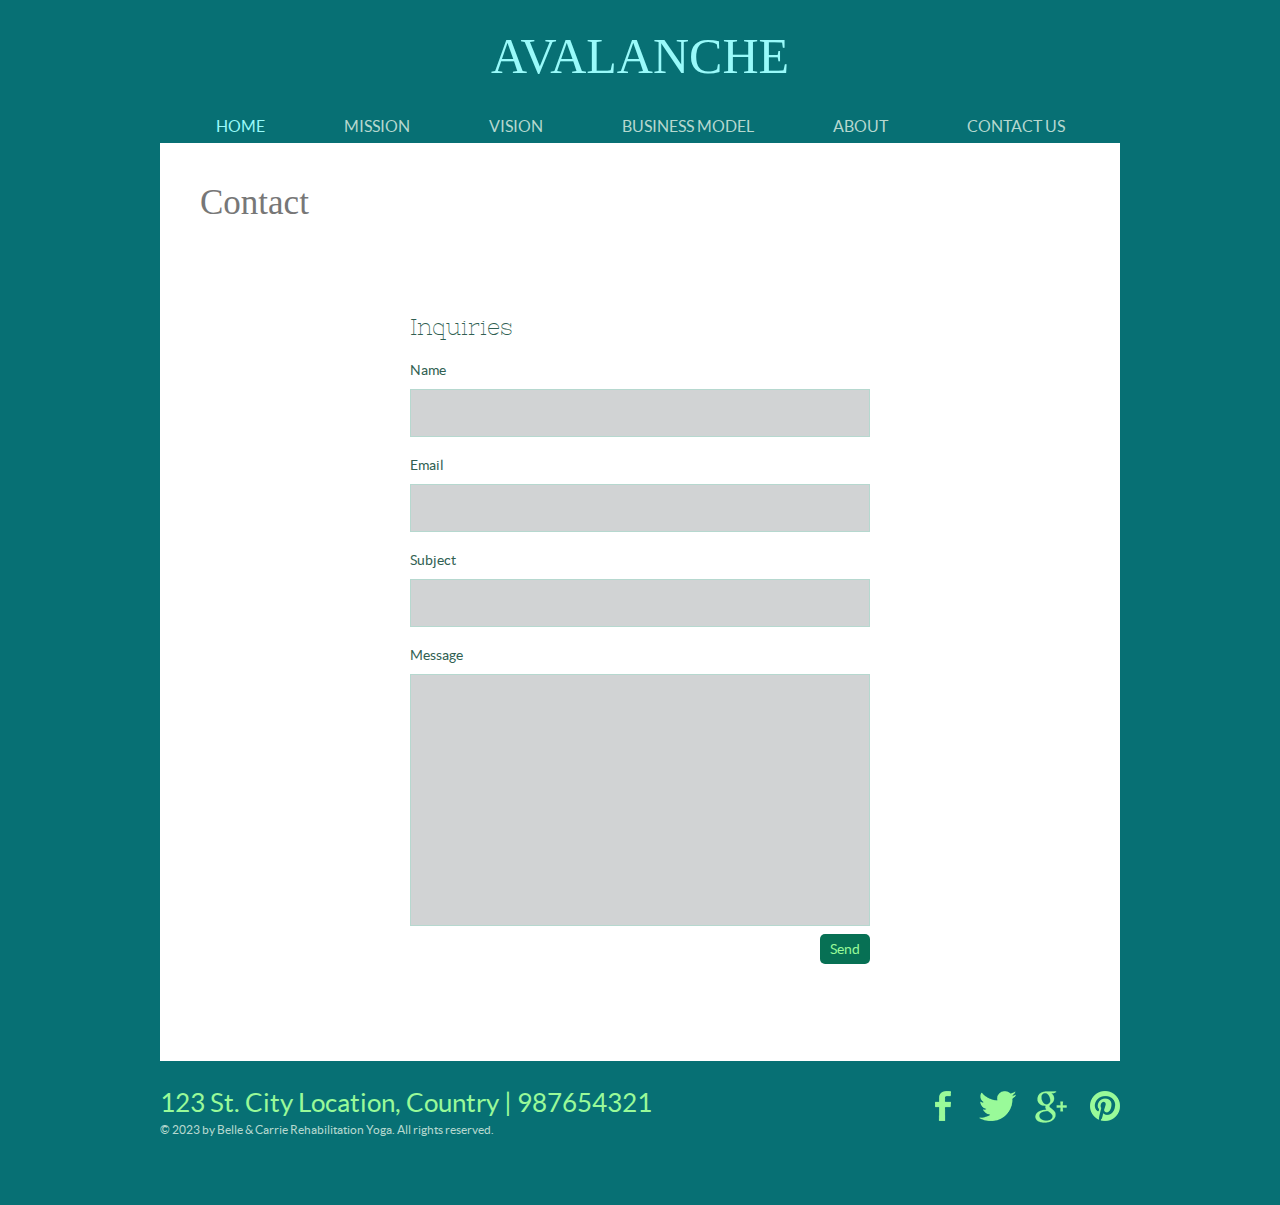
==== contact.html @ 1ce8741f "First commit" ====
<!DOCTYPE html>
<html>
<head>
	<meta charset="UTF-8">
	<meta name="viewport" content="user-scalable=0, width=device-width, initial-scale=1.0, maximum-scale=1.0, minimum-scale=1.0">
	<title>Avalanche</title>
	<link rel="stylesheet" type="text/css" href="css/style.css">
	<link rel="stylesheet" type="text/css" href="css/mobile.css">
	<script type='text/javascript' src='js/mobile.js'></script>
</head>
<body>
	<div id="header">
		<h1><a href="index.html">AVALANCHE</span></a></h1>
		<ul id="navigation">
			<li class="current">
				<a href="index.html">Home</a>
			</li>
			<li>
				<a href="mission.html">Mission</a>
			</li>
			<li>
				<a href="vision.html">Vision</a>
			</li>
			<li>
				<a href="business.html">Business Model</a>
			</li>
			<li>
				<a href="about.html">About</a>
			</li>
			<li>
				<a href="contact.html">Contact Us</a>
			</li>
		</ul>
	</div>
	<div id="body">
		<h2>Contact</h2>
		<form action="index.html">
			<h3>Inquiries</h3>
			<label for="name">
				<span>Name</span>
				<input type="text" id="name">
			</label>
			<label for="email">
				<span>Email</span>
				<input type="text" id="email">
			</label>
			<label for="subject">
				<span>Subject</span>
				<input type="text" id="subject">
			</label>
			<label for="message">
				<span>Message</span>
				<textarea name="message" id="message" cols="30" rows="10"></textarea>
			</label>
			<input type="submit" id="send" value="Send">
		</form>
	</div>
	<div id="footer">
		<div>
			<span>123 St. City Location, Country | 987654321</span>
			<p>
				&copy; 2023 by Belle &amp; Carrie Rehabilitation Yoga. All rights reserved.
			</p>
		</div>
		<div id="connect">
			<a href="https://freewebsitetemplates.com/go/facebook/" id="facebook" target="_blank">Facebook</a>
			<a href="https://freewebsitetemplates.com/go/twitter/" id="twitter" target="_blank">Twitter</a>
			<a href="https://freewebsitetemplates.com/go/googleplus/" id="googleplus" target="_blank">Google&#43;</a>
			<a href="https://freewebsitetemplates.com/go/pinterest/" id="pinterest" target="_blank">Pinterest</a>
		</div>
	</div>
</body>
</html>
---- css/style.css ----
/* Template by freewebsitetemplates.com */
body {
	background: #077074;
	color: #315f52;
	font-family: 'latoregular';
	font-size: 14px;
	margin: 0;
	padding: 0;
}
@font-face {
	font-family: 'latoregular';
	src: url('../fonts/lato-regular-webfont.eot');
	src: url('../fonts/lato-regular-webfont.eot?#iefix') format('embedded-opentype'),
		url('../fonts/lato-regular-webfont.woff') format('woff'),
		url('../fonts/lato-regular-webfont.ttf') format('truetype'),
		url('../fonts/lato-regular-webfont.svg#latoregular') format('svg');
	font-weight: normal;
	font-style: normal;
}
@font-face {
	font-family: 'nixie_oneregular';
	src: url('../fonts/nixieone-regular-webfont.eot');
	src: url('../fonts/nixieone-regular-webfont.eot?#iefix') format('embedded-opentype'),
		url('../fonts/nixieone-regular-webfont.woff') format('woff'),
		url('../fonts/nixieone-regular-webfont.ttf') format('truetype'),
		url('../fonts/nixieone-regular-webfont.svg#nixie_oneregular') format('svg');
	font-weight: normal;
	font-style: normal;
}
a {
	outline: none;
}
img {
	border: none;
}
p {
	line-height: 30px;
	margin: 0;
}
p a {
	color: #315f52;
}
p a:hover {
	color: #451374;
}
#header {
	margin: 0 auto;
	max-width: 960px;
}
#header h1 {
	font-size: 50px;
	font-weight: normal;
	line-height: 50px;
	margin: 0;
	padding: 30px 0;
	text-align: center;
}
#header h1 a {
	color: #99fafa;
	font-family: 'agency fb'!important;
	text-decoration: none;
}
#header h1 a span {
	color: #b6d8cf;
	display: block;
	font-family: 'agency fb'!important;
	font-size: 26px;
	text-transform: uppercase;
}
#header ul#navigation {
	list-style: none;
	margin: 0;
	padding: 0;
	text-align: center;
}
#header ul#navigation li {
	display: inline;
	line-height: 30px;
	position: relative;
}
#header ul#navigation li a {
	color: #b6d8cf;
	font-size: 16px;
	padding: 0 38px;
	text-align: center;
	text-decoration: none;
	text-transform: uppercase;
}
#header ul#navigation li a:hover,
#header ul#navigation li.current ul li a:hover {
	color: #99fafa;
}
#header ul#navigation li.current a {
	color: #99fafa;
}
#header ul#navigation li ul {
	display: none;
	left: 0;
	list-style: none outside none;
	margin: 0;
	padding: 11px 0 0;
	position: absolute;
	top: 12px;
}
#header ul#navigation li:hover ul {
	display: block;
}
#header ul#navigation li ul li {
	background: #077054;
	display: block;
	height: 46px;
	line-height: 46px;
}
#header ul#navigation li ul li a {
	padding: 0 20px;
}
#header ul#navigation li.current ul li a {
	color: #b6d8cf;
}
#body {
	background: #ffffff;
	margin: 1px auto 0;
	max-width: 880px;
	min-height: 827px;
	overflow: hidden;
	padding: 45px 40px 46px;
}
#body > h2 {
	color: #777;
	font-family: 'agency fb';
	font-size: 35px;
	font-weight: normal;
	line-height: 30px;
	margin: 0;
	padding: 0 0 44px;
}
#body img.figure {
	display: block;
	float: right;
	margin: 74px 38px 46px 0;
	max-width: 100%;
	width: auto;
}
#body div#tagline {
	float: left;
	margin: 110px 0 0 25px;
	max-width: 510px;
}
#body div#tagline h1 {
	background: url(../images/bg-separator.png) no-repeat center bottom;
	color: #aaa;
	font-family: 'nixie_oneregular';
	font-size: 100px;
	font-weight: normal;
	line-height: 100px;
	margin: 0;
	padding: 0 0 55px;
	text-align: center;
	text-transform: uppercase;
}
#body div#tagline p {
	color: #aaa;
	font-family: 'nixie_oneregular';
	font-size: 100px;
	line-height: 100px;
	padding: 43px 0 0;
	text-align: center;
}
#body div.content {
	overflow: hidden;
}
#body div.content > div {
	float: left;
	width: 510px;
}
#body div.content h3,
#body form h3,
#body ul.blog li h3 {
	font-family: 'nixie_oneregular';
	font-size: 23px;
	font-weight: normal;
	line-height: 30px;
	margin: 0;
	padding: 25px 0 0;
}
#body div.content h3:first-child,
#body div.content div div.section:first-child {
	padding: 0;
}
#body div.content img.figure {
	margin: 0 38px 46px 0;
}
#body div.content div div.section {
	padding: 55px 0 0;
	width: 430px;
}
#body div.content div div.section span {
	display: block;
	line-height: 30px;
}
#body div.content div ul {
	list-style: none;
	margin: 0;
	overflow: hidden;
	padding: 0 0 65px;
}
#body div.content div ul li {
	float: left;
	margin: 0 0 0 83px;
	width: 207px;
}
#body div.content div ul li:first-child {
	margin: 0;
}
#body div.content div ul li img {
	display: block;
	max-width: 100%;
	width: auto;
}
#body div.content div ul li h4 {
	font-family: 'nixie_oneregular';
	font-size: 18px;
	font-weight: normal;
	margin: 0;
	padding: 12px 0 0;
	text-align: center;
}
#body form {
	margin: 25px auto 0;
	overflow: hidden;
	width: 460px;
}
#body form label {
	display: block;
	padding: 15px 0 0;
}
#body form label span {
	display: block;
	line-height: 27px;
	padding: 0 0 5px
}
#body form label input {
	background: #d1d3d4;
	border: 1px solid #b6d8cf;
	color: #315f52;
	display: block;
	font-family: 'latoregular';
	font-size: 14px;
	height: 46px;
	line-height: 46px;
	padding: 0 5px;
	width: 448px;
}
#body form label textarea {
	background: #d1d3d4;
	border: 1px solid #b6d8cf;
	color: #315f52;
	display: block;
	font-family: 'latoregular';
	font-size: 14px;
	height: 250px;
	line-height: 30px;
	overflow: auto;
	padding: 0 5px;
	resize: none;
	width: 448px;
}
#body form input#send {
	background: #077054;
	border: none;
	border-radius: 5px;
	color: #99fa99;
	cursor: pointer;
	font-family: 'latoregular';
	font-size: 14px;
	float: right;
	height: 30px;
	margin: 8px 0 0;
	width: 50px;
}
#body form input#send:hover {
	background: #d3a3ff;
	color: #000000;
}
#body ul.blog {
	list-style: none;
	margin: 0;
	padding: 0;
}
#body ul.blog li {
	overflow: hidden;
	padding: 104px 100px 0 0;
}
#body ul.blog li:first-child {
	padding: 0 100px 0 0;
}
#body ul.blog li img {
	display: block;
	float: left;
	margin: 0 20px 0 0;
	max-width: 100%;
	width: auto;
}
#body ul.blog li h3 {
	line-height: 20px;
	padding: 0 0 8px;
}
#body ul.blog li h3 a,
#body div.content div.sidebar ul li h4 a {
	color: #315f52;
	text-decoration: none;
}
#body ul.blog li h3 a:hover,
#body div.content div.sidebar ul li h4 a:hover {
	text-decoration: underline;
}
#body ul.blog li span,
#body div.content div.article span,
#body div.content div.sidebar ul li span {
	display: block;
	line-height: 30px;
}
#body div.content div.article {
	width: 570px;
}
#body div.content div.article img {
	display: block;
	margin: 0 0 9px;
	max-width: 100%;
	width: auto;
}
#body div.content div.article p {
	padding: 0 0 30px;
}
#body div.content div.sidebar {
	float: left;
	margin: 0 0 0 50px;
	width: 259px;
}
#body div.content div.sidebar ul {
	padding: 20px 0 0;
}
#body div.content div.sidebar ul li {
	border-top: 1px solid #88b4a8;
	float: none;
	margin: 0;
	padding: 18px 0 28px;
	width: auto;
}
#body div.content div.sidebar ul li:first-child {
	border: none;
	padding: 0 0 28px;
}
#body div.content div.sidebar ul li h4 {
	line-height: 30px;
	text-align: left;
}
#footer {
	margin: 0 auto;
	max-width: 960px;
	overflow: hidden;
	padding: 30px 0 60px;
}
#footer div {
	float: left;
	width: 500px;
}
#footer div span {
	color: #99fa99;
	display: block;
	font-size: 26px;
	line-height: 24px;
}
#footer div p {
	color: #b6d8cf;
	font-size: 12px;
	line-height: 30px;
}
#footer div#connect {
	float: right;
	overflow: hidden;
	width: auto;
}
#footer div#connect a {
	background: url(../images/icons.png) no-repeat;
	display: block;
	float: left;
	text-indent: -99999px;
}
#footer div#connect a#facebook {
	background-position: 0 0;
	height: 30px;
	width: 16px;
}
#footer div#connect a#twitter {
	background-position: 0 -30px;
	height: 30px;
	margin: 0 0 0 28px;
	width: 37px;
}
#footer div#connect a#googleplus {
	background-position: 0 -61px;
	height: 32px;
	margin: 0 0 0 19px;
	width: 32px;
}
#footer div#connect a#googleplus {
	background-position: 0 -61px;
	height: 32px;
	margin: 0 0 0 19px;
	width: 32px;
}
#footer div#connect a#pinterest {
	background-position: 0 -94px;
	height: 30px;
	margin: 0 0 0 23px;
	width: 30px;
}
---- css/mobile.css ----
/* Website template by freewebsitetemplates.com */
@media only screen and (max-width : 918px) {
	html {
		-webkit-text-size-adjust: none;
	}
	#mobile-navigation {
		background: url(../images/mobile/mobile-menu.png) no-repeat 0 0;
		display: block;
		height: 50px;
		margin: 0;
		padding: 0;
		position: absolute;
		right: 0;
		top: 20px;
		width: 50px;
		z-index: 1001;
	}
	#header ul#navigation {
		background: url(../images/mobile/bg-mobile.png);
		border: 1px solid #99fa99;
		display: none;
		font-size: 1.5625em;
		height: auto;
		left: 0;
		margin: 0 auto;
		position: absolute;
		padding: 0;
		top: 71px;
		transition: all .5s ease-in-out;
		width: 100%;
		z-index: 1001;
	}
	#header ul#navigation li {
		background: none;
		display: block;
		float: none;
		height: auto;
		line-height: normal;
		margin: 0;
		padding: 0;
		text-align: center;
		width: 100%;
	}
	#header ul#navigation li:first-child,
	#header ul#navigation li ul li:first-child {
		border: none;
		width: 100%;
	}
	#header ul#navigation li a {
		background: none;
		border-top: 1px solid #99fa99;
		color: #ffffff;
		display: block;
		font-family: Arial;
		font-size: 0.8125em;
		font-weight: normal;
		height: 49px;
		line-height: 49px;
		padding: 0 15px;
		text-align: left;
		width: auto;
	}
	#header ul#navigation li span {
		background: transparent url(../images/mobile/mobile-expand.png) no-repeat;
		border-left: 1px solid #99fa99;
		border-top: 1px solid #99fa99;
		display: block;
		height: 49px;
		position: absolute;
		right: 0;
		top: 0;
		width: 50px;
	}
	#header ul#navigation li.current span {
		background: url(../images/mobile/mobile-expand.png) no-repeat;
	}
	#header ul#navigation li.current ul li a {
		background: none;
		color: #ffffff;
	}
	#header ul#navigation li a:hover,
	#header ul#navigation li.current ul li a:hover,
	#header ul#navigation li.current a {
		background: rgba(153, 250, 153, 0.8);
		color: #ffffff;
	}
	#header ul#navigation > li:first-child > a {
		border: none;
	}
	#header ul#navigation li ul {
		border: 0;
		display: none;
		left: 0;
		margin: 0;
		opacity: 1;
		padding: 0;
		position: relative;
		top: 0;
		width: 100%;
	}
	#header ul#navigation li ul,
	#header ul#navigation li:hover ul {
		display: none;
	}
	#header ul#navigation li ul li {
		background: none;
		height: auto;
		line-height: normal;
		padding: 0;
		text-align: left;
	}
	#header ul#navigation li ul li a {
		padding: 0 30px;
	}
	#header {
		position: relative;
		width: 90%;
	}
	#header h1 {
		padding: 74px 0 0;
	}
	#body {
		margin: 20px auto 0;
		padding: 45px 0 46px;
		width: 90%;
	}
	#body div#tagline {
		float: none;
		margin: 20px auto 0;
		width: 90%;
	}
	#body div#tagline h1 {
		background-size: 37% auto;
		line-height: 1em;
		padding: 0 0 50px;
	}
	#body div#tagline p {
		font-size: 5em;
		line-height: 1.25em;
		padding: 43px 10px;
	}
	#body img.figure {
		float: none;
		margin: 0 auto;
		width: 70%;
	}
	#body > h2 {
		padding: 0 20px 30px;
	}
	#body div.content {
		padding: 0 20px;
	}
	#body div.content div,
	#footer div {
		float: none;
		width: auto;
	}
	#body div.content img.figure {
		margin: 0 auto;
	}
	#body div.content div div.section {
		padding: 30px 0 0;
		width: auto;
	}
	#body div.content div ul li {
		margin: 0 5%;
		width: 40%;
	}
	#body div.content div ul li:first-child {
		margin: 0 5%;
	}
	#body form {
		margin: 0 auto;
		padding: 0 20px;
		width: auto;
	}
	#body form h3,
	#body ul.blog li:first-child {
		padding: 0;
	}
	#body form label input,
	#body form label textarea {
		border-radius: 0;
		padding: 0 3%;
		-webkit-appearance: none;
		width: 93%;
	}
	#body form input#send {
		margin: 8px 2px 0 0;
		padding: 0;
		text-align: center;
		-webkit-appearance: none;
	}
	#body ul.blog {
		padding: 0 20px;
	}
	#body ul.blog li {
		padding: 30px 0 0;
	}
	#body ul.blog li img {
		margin: 0 0 20px;
		width: 100%;
	}
	#body ul.blog li h3 {
		line-height: 1.35em;
	}
	#body div.content div.article {
		width: auto;
	}
	#body div.content div.sidebar {
		float: none;
		margin: 0;
		width: auto;
	}
	#body div.content div.sidebar ul li:first-child {
		margin: 0;
	}
	#footer {
		padding: 20px 0;
		width: 90%;
	}
	#footer div span {
		line-height: 1.25em;
		text-align: center;
	}
	#footer div p {
		font-size: 1.125em;
		line-height: 1.65em;
		padding: 20px 0 0;
		text-align: center;
	}
	#footer div#connect {
		float: none;
		margin: 30px auto 0;
		max-width: 185px;
	}
}
@media screen
and (max-width : 320px) {
	#header h1 {
		font-size: 2.8125em;
	}
	#header h1 a span {
		font-size: 0.5em;
		line-height: 1.25em;
	}
	#body div#tagline h1 {
		font-size: 4.375em;
	}
	#body div#tagline p {
		font-size: 3.125em;
	}
	#footer div p {
		font-size: 1em;
	}
}
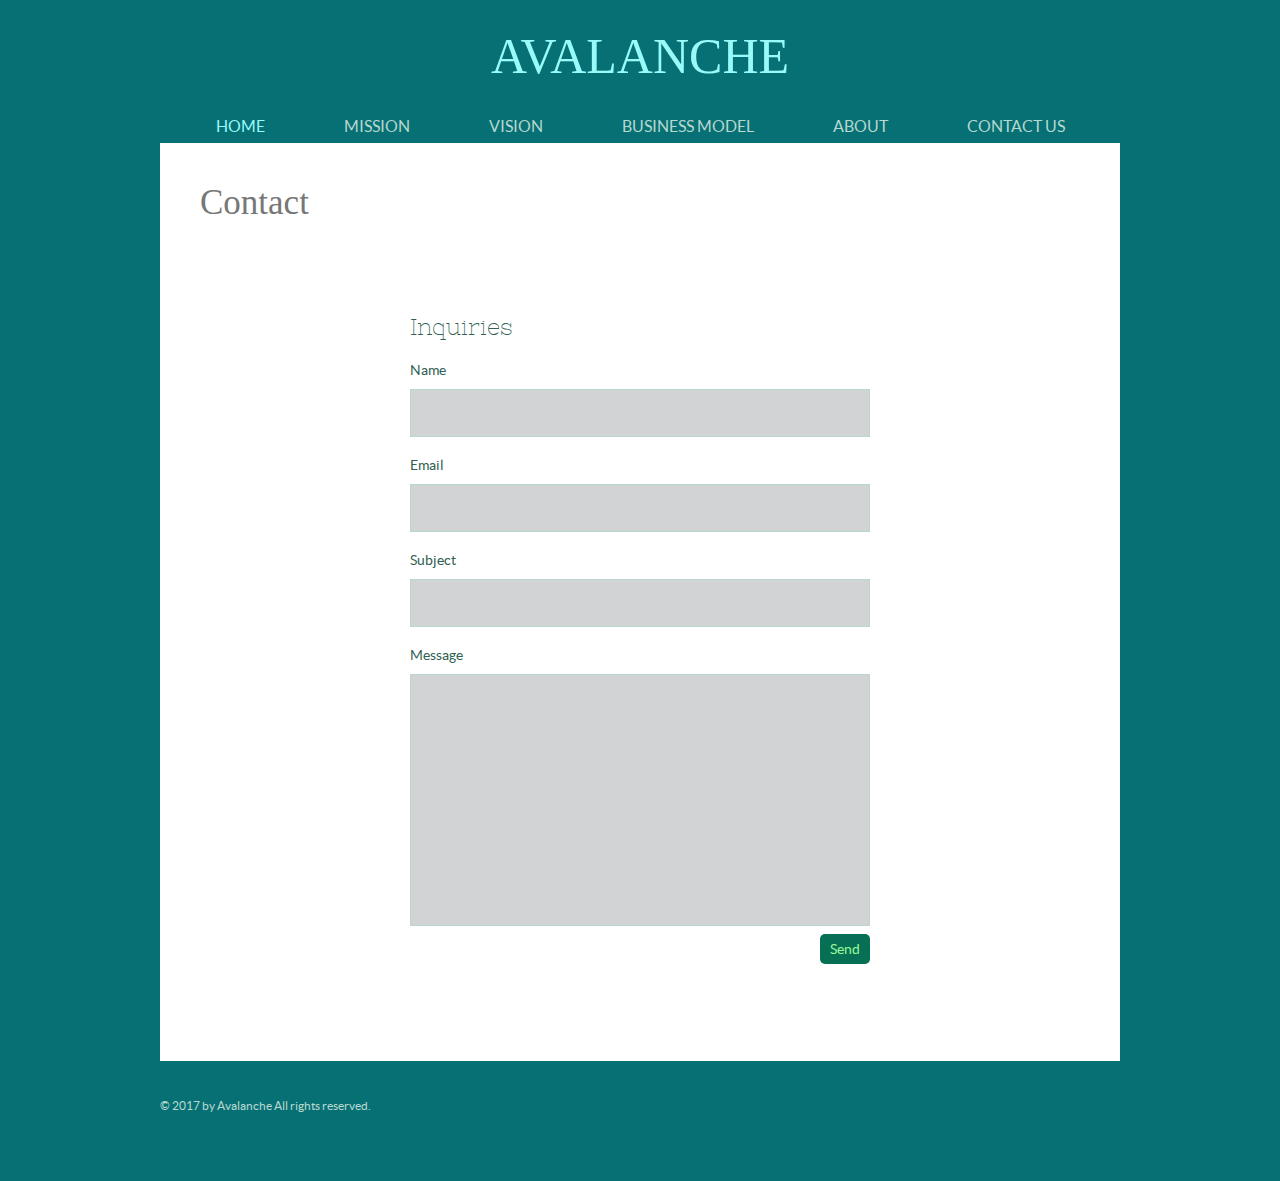
==== commit ed0ca304: "Edited footers of each" ====
--- a/contact.html
+++ b/contact.html
@@ -57,16 +57,9 @@
 	</div>
 	<div id="footer">
 		<div>
-			<span>123 St. City Location, Country | 987654321</span>
 			<p>
-				&copy; 2023 by Belle &amp; Carrie Rehabilitation Yoga. All rights reserved.
+				&copy; 2017 by Avalanche All rights reserved.
 			</p>
-		</div>
-		<div id="connect">
-			<a href="https://freewebsitetemplates.com/go/facebook/" id="facebook" target="_blank">Facebook</a>
-			<a href="https://freewebsitetemplates.com/go/twitter/" id="twitter" target="_blank">Twitter</a>
-			<a href="https://freewebsitetemplates.com/go/googleplus/" id="googleplus" target="_blank">Google&#43;</a>
-			<a href="https://freewebsitetemplates.com/go/pinterest/" id="pinterest" target="_blank">Pinterest</a>
 		</div>
 	</div>
 </body>
